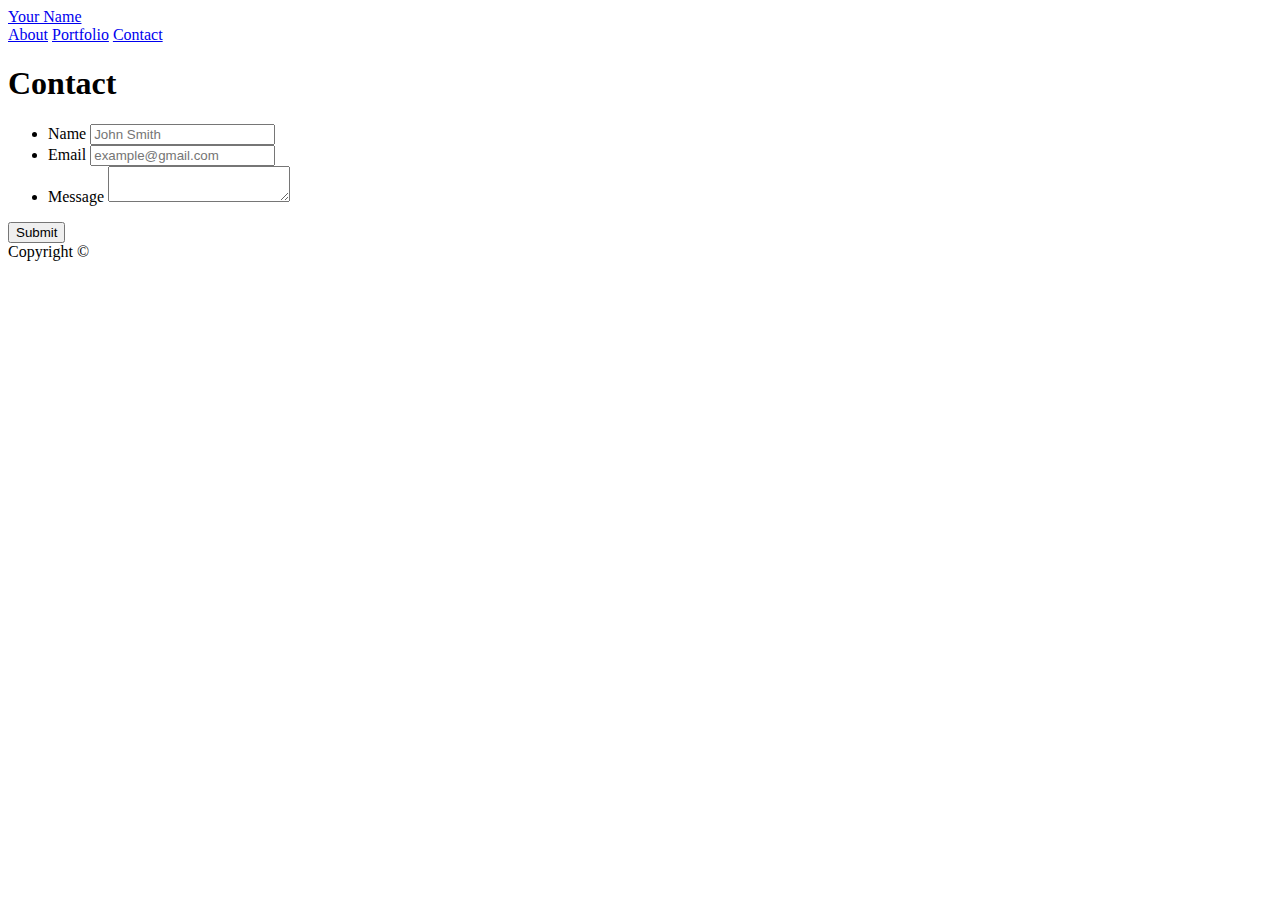
==== contact.html @ 90b2cb70 "pushing folder changes" ====
<!doctype html>
<html lang="en-us">

<head>
  <meta charset="UTF-8">
  <title>Contact | Your Name</title>
  <link rel="stylesheet" type="text/css" href="assets/css/style.css">
</head>

<body>

  <header id="masthead">
    <div class="container">
      <a href="index.html" id="logo">Your Name</a>
      <nav>
        <a href="index.html">About</a>
        <a href="portfolio.html">Portfolio</a>
        <a href="contact.html">Contact</a>
      </nav>
    </div>
  </header>

  <div id="main-container" class="container">
    <section class="main-section">
      <h1>Contact</h1>

      <form id="contact-form">
        <ul>
          <li>
            <label for="name">Name</label>
            <input type="text" id="name" name="name" placeholder="John Smith" required="required">
          </li>
          <li>
            <label for="email">Email</label>
            <input type="email" id="email" name="email" placeholder="example@gmail.com" required="required">
          </li>
          <li>
            <label for="message">Message</label>
            <textarea id="message" name="message" required="required"></textarea>
          </li>
        </ul>
        <input type="submit">
      </form>

    </section>

  </div>

  <footer>
    <div class="container">
      Copyright &copy; 
    </div>
  </footer>
</body>

</html>
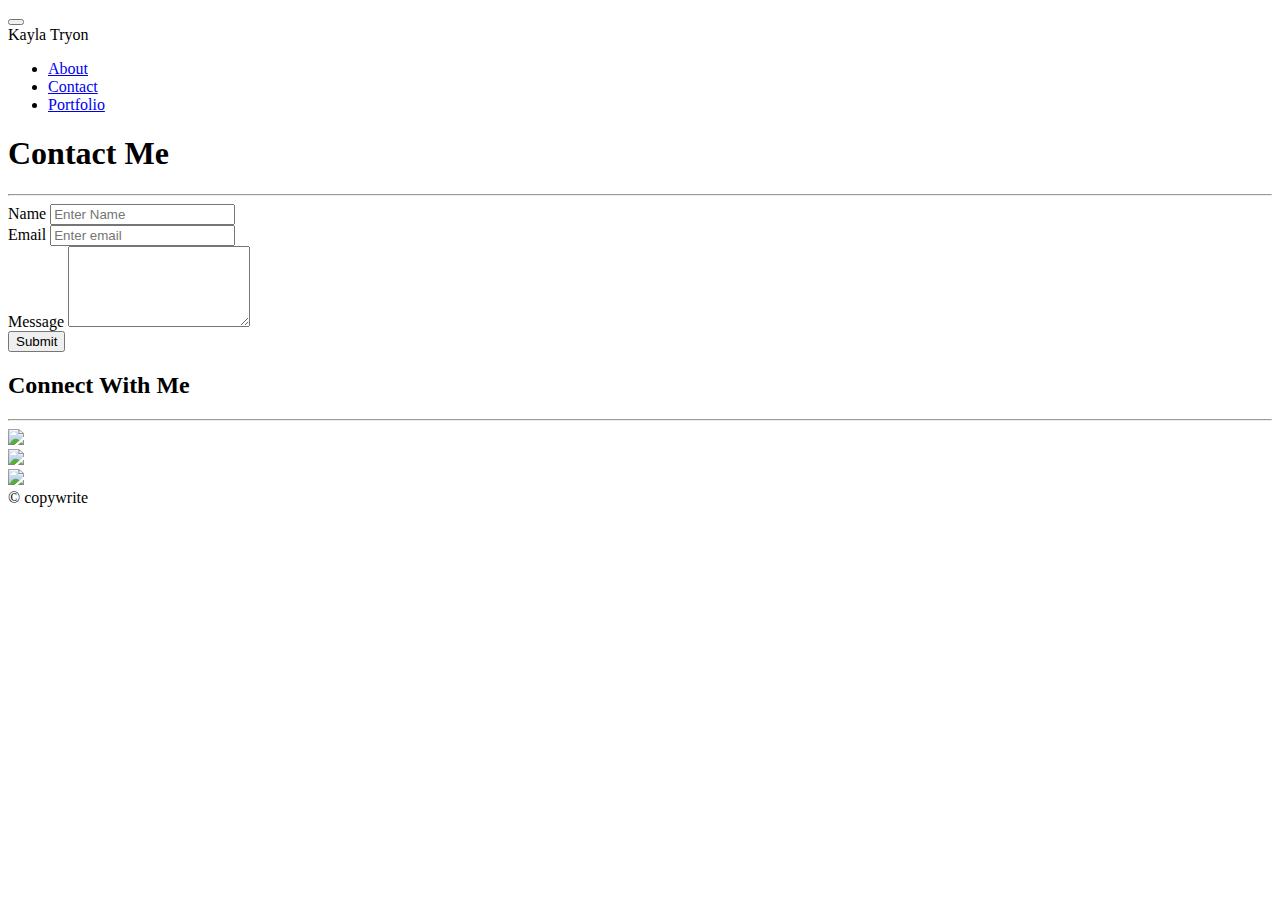
==== commit dfa3d4dc: "new images added and changes made to portfolio cards and contact page" ====
--- a/contact.html
+++ b/contact.html
@@ -1,57 +1,107 @@
+<!DOCTYPE html>
+<!-- saved from url=(0054)https://v4-alpha.getbootstrap.com/examples/navbar-top/ -->
+<html lang="en"><head><meta http-equiv="Content-Type" content="text/html; charset=UTF-8">
+    
+    <meta name="viewport" content="width=device-width, initial-scale=1, shrink-to-fit=no">
+    <meta name="description" content="">
+    <meta name="author" content="">
 
-<!doctype html>
-<html lang="en-us">
+    <title>Kayla Tryon</title>
 
-<head>
-  <meta charset="UTF-8">
-  <title>Contact | Your Name</title>
-  <link rel="stylesheet" type="text/css" href="assets/css/style.css">
-</head>
+    <!-- Bootstrap core CSS -->
+    <link rel="stylesheet" href="https://maxcdn.bootstrapcdn.com/bootstrap/4.0.0-alpha.6/css/bootstrap.min.css" integrity="sha384-rwoIResjU2yc3z8GV/NPeZWAv56rSmLldC3R/AZzGRnGxQQKnKkoFVhFQhNUwEyJ" crossorigin="anonymous">
+    <!-- Custom styles for this template 
+    <link href="./Top navbar example for Bootstrap_files/navbar-top.css" rel="stylesheet">-->
 
-<body>
+    <link rel="stylesheet" href="./assets/css/styles.css">
+    <link href="https://fonts.googleapis.com/css?family=Spinnaker" rel="stylesheet">
+  </head>
 
-  <header id="masthead">
-    <div class="container">
-      <a href="index.html" id="logo">Your Name</a>
-      <nav>
-        <a href="index.html">About</a>
-        <a href="portfolio.html">Portfolio</a>
-        <a href="contact.html">Contact</a>
-      </nav>
+  <body>
+
+
+<nav class="navbar navbar-toggleable-md navbar-light bg-faded">
+  <button class="navbar-toggler navbar-toggler-right" type="button" data-toggle="collapse" data-target="#navbarSupportedContent" aria-controls="navbarSupportedContent" aria-expanded="false" aria-label="Toggle navigation">
+    <span class="navbar-toggler-icon"></span>
+  </button>
+  <div class="header-name col-sm-8 col-md-7">
+  <a class="navbar-brand">Kayla Tryon</a>
+  </div>
+  <div class="collapse navbar-collapse col-md-4 links-right" id="navbarSupportedContent">
+  <!--  <div class="my-2 my-lg-0 justify-content-end ml-auto ">-->
+    <ul class="navbar-nav">
+      <li class="nav-item active">
+        <a class="nav-link" href="index.html">About</a>
+      </li>
+      <li class="nav-item">
+        <a class="nav-link" href="#">Contact</a>
+      </li>
+      <li class="nav-item">
+        <a class="nav-link" href="portfolio.html">Portfolio</a>
+      </li>
+    </ul>
+    </div>  
+  </div>
+</nav>
+
+
+<div class="container main-content">
+  <!-- Row 1-->
+  <div class="row">
+    <div class="col-lg-8">
+      <div class="about">
+        <h1>Contact Me</h1>
+        <hr class="hr-main">
+          <form action="/contact.html" netlify>
+          <div class="form-group">
+            <label for="exampleInputEmail1">Name</label>
+            <input type="text" class="form-control" placeholder="Enter Name">
+          </div>
+          <div class="form-group">
+            <label for="exampleInputEmail1">Email</label>
+            <input type="email" class="form-control" placeholder="Enter email">
+          </div>
+          <div class="form-group">
+            <label for="exampleTextarea">Message</label>
+            <textarea class="form-control" rows="5"></textarea>
+           </div>
+           <button type="submit" class="btn btn-primary">Submit</button>
+      </form>
+      </div>
     </div>
-  </header>
+    <div class="col-lg-4">
+      <div class="connect">
+        <h2>Connect With Me</h2>
+        <hr class="hr-connect">
+        <div class="row">
+        <div class="col-sm-4">
+        <a href="http://github.com/csalvo" target="_blank"><img class="github" src="assets/images/github.png"></a>
+        </div>
+        <div class="col-sm-4">
+          <img class="linkedin" src="assets/images/linkedin.png">
+        </div>
+        <div class="col-sm-4">
+        <a href="http://stackoverflow.com/users/8139769/cristina-salvo" target="_blank"><img class="stackoverflow" src="assets/images/stackoverflow.png"></a>
+        </div>
+      </div>
+      </div>
+    </div>
+  </div>
+</div>
 
-  <div id="main-container" class="container">
-    <section class="main-section">
-      <h1>Contact</h1>
+    <footer class="footer">
+      <div class="container">
+        <span>&copy; copywrite</span>
+      </div>
+    </footer>
 
-      <form id="contact-form">
-        <ul>
-          <li>
-            <label for="name">Name</label>
-            <input type="text" id="name" name="name" placeholder="John Smith" required="required">
-          </li>
-          <li>
-            <label for="email">Email</label>
-            <input type="email" id="email" name="email" placeholder="example@gmail.com" required="required">
-          </li>
-          <li>
-            <label for="message">Message</label>
-            <textarea id="message" name="message" required="required"></textarea>
-          </li>
-        </ul>
-        <input type="submit">
-      </form>
 
-    </section>
-
-  </div>
-
-  <footer>
-    <div class="container">
-      Copyright &copy; 
-    </div>
-  </footer>
+    <!-- Bootstrap core JavaScript
+    ================================================== -->
+    <script src="https://code.jquery.com/jquery-3.2.1.js" integrity="sha256-DZAnKJ/6XZ9si04Hgrsxu/8s717jcIzLy3oi35EouyE="
+    crossorigin="anonymous"></script>
+    <script>window.jQuery || document.write('<script src="./Bootstrap_files/jquery.min.js"><\/script>')</script>
+    <script src="Bootstrap_files/tether.min.js" integrity="sha384-DztdAPBWPRXSA/3eYEEUWrWCy7G5KFbe8fFjk5JAIxUYHKkDx6Qin1DkWx51bBrb" crossorigin="anonymous"></script>
+    <script src="Bootstrap_files/bootstrap.min.js"></script>
 </body>
-
 </html>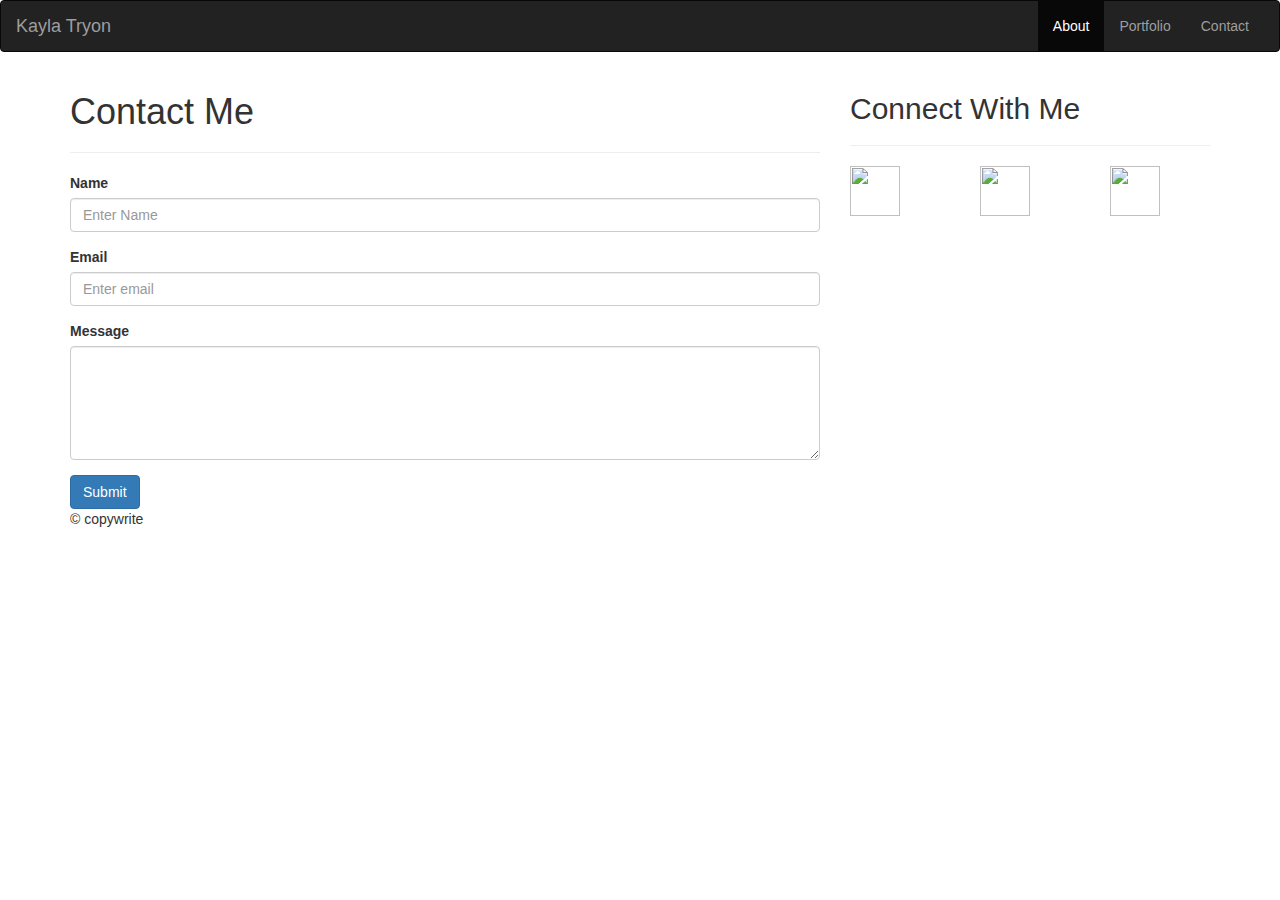
==== commit 86ee51ee: "change to nav bar and row layouts on all html files" ====
--- a/contact.html
+++ b/contact.html
@@ -1,48 +1,40 @@
 <!DOCTYPE html>
-<!-- saved from url=(0054)https://v4-alpha.getbootstrap.com/examples/navbar-top/ -->
-<html lang="en"><head><meta http-equiv="Content-Type" content="text/html; charset=UTF-8">
+<head>
+    <title>Kayla Tryon</title>
+    <meta charset="utf-8">
+    <meta name="viewport" content="width=device-width, initial-scale=1">
+
+    <link rel="stylesheet" href="assets/css/reset.css">
+    <link rel="stylesheet" href="https://maxcdn.bootstrapcdn.com/bootstrap/3.3.7/css/bootstrap.min.css">
+    <link rel="stylesheet" href="assets/css/style.css">
     
-    <meta name="viewport" content="width=device-width, initial-scale=1, shrink-to-fit=no">
-    <meta name="description" content="">
-    <meta name="author" content="">
+    <script src="https://ajax.googleapis.com/ajax/libs/jquery/3.1.1/jquery.min.js"></script>
+    <script src="https://maxcdn.bootstrapcdn.com/bootstrap/3.3.7/js/bootstrap.min.js"></script>
 
-    <title>Kayla Tryon</title>
-
-    <!-- Bootstrap core CSS -->
-    <link rel="stylesheet" href="https://maxcdn.bootstrapcdn.com/bootstrap/4.0.0-alpha.6/css/bootstrap.min.css" integrity="sha384-rwoIResjU2yc3z8GV/NPeZWAv56rSmLldC3R/AZzGRnGxQQKnKkoFVhFQhNUwEyJ" crossorigin="anonymous">
-    <!-- Custom styles for this template 
-    <link href="./Top navbar example for Bootstrap_files/navbar-top.css" rel="stylesheet">-->
-
-    <link rel="stylesheet" href="./assets/css/styles.css">
-    <link href="https://fonts.googleapis.com/css?family=Spinnaker" rel="stylesheet">
-  </head>
+    </head>
 
   <body>
 
 
-<nav class="navbar navbar-toggleable-md navbar-light bg-faded">
-  <button class="navbar-toggler navbar-toggler-right" type="button" data-toggle="collapse" data-target="#navbarSupportedContent" aria-controls="navbarSupportedContent" aria-expanded="false" aria-label="Toggle navigation">
-    <span class="navbar-toggler-icon"></span>
-  </button>
-  <div class="header-name col-sm-8 col-md-7">
-  <a class="navbar-brand">Kayla Tryon</a>
-  </div>
-  <div class="collapse navbar-collapse col-md-4 links-right" id="navbarSupportedContent">
-  <!--  <div class="my-2 my-lg-0 justify-content-end ml-auto ">-->
-    <ul class="navbar-nav">
-      <li class="nav-item active">
-        <a class="nav-link" href="index.html">About</a>
-      </li>
-      <li class="nav-item">
-        <a class="nav-link" href="#">Contact</a>
-      </li>
-      <li class="nav-item">
-        <a class="nav-link" href="portfolio.html">Portfolio</a>
-      </li>
-    </ul>
-    </div>  
-  </div>
-</nav>
+        <nav class="navbar navbar-inverse bg-white">
+                <div class="container-fluid">
+                  <div class="navbar-header">
+                    <button type="button" class="navbar-toggle" data-toggle="collapse" data-target="#myNavbar">
+                    <span class="icon-bar"></span>
+                    <span class="icon-bar"></span>
+                    <span class="icon-bar"></span>                        
+                  </button>
+                    <a class="navbar-brand" href="index.html">Kayla Tryon</a>
+                  </div>
+                  <div class="collapse navbar-collapse" id="myNavbar">
+                    <ul class="nav navbar-nav navbar-right">
+                      <li class="active"><a href="index.html">About</a></li>
+                      <li><a href="portfolio.html">Portfolio</a></li>
+                      <li><a href="contact.html">Contact</a></li>
+                    </ul>
+                  </div>
+                </div>
+              </nav>
 
 
 <div class="container main-content">
@@ -70,22 +62,22 @@
       </div>
     </div>
     <div class="col-lg-4">
-      <div class="connect">
-        <h2>Connect With Me</h2>
-        <hr class="hr-connect">
-        <div class="row">
-        <div class="col-sm-4">
-        <a href="http://github.com/csalvo" target="_blank"><img class="github" src="assets/images/github.png"></a>
-        </div>
-        <div class="col-sm-4">
-          <img class="linkedin" src="assets/images/linkedin.png">
-        </div>
-        <div class="col-sm-4">
-        <a href="http://stackoverflow.com/users/8139769/cristina-salvo" target="_blank"><img class="stackoverflow" src="assets/images/stackoverflow.png"></a>
-        </div>
-      </div>
-      </div>
-    </div>
+            <div class="connect">
+              <h2>Connect With Me</h2>
+              <hr class="hr-connect">
+              <div class="row">
+              <div class="col-sm-4">
+              <a href="https://github.com/ApexPanda" target="_blank"><img class="github" height="50px" width ="50px" src="assets/images/Github.png"></a>
+              </div>
+              <div class="col-sm-4">
+              <a href="https://www.linkedin.com/in/kayla-tryon-283a18155/a" target="_blank"><img class="linkedin" height="50px" width ="50px" src="assets/images/linkedin.png">
+              </div>
+              <div class="col-sm-4">
+              <a href="https://stackexchange.com/users/15210997/kayla-tryon" target="_blank"><img class="stackoverflow" height="50px" width ="50px" src="assets/images/stackoverflow.png"></a>
+              </div>
+            </div>
+            </div>
+          </div>
   </div>
 </div>
 
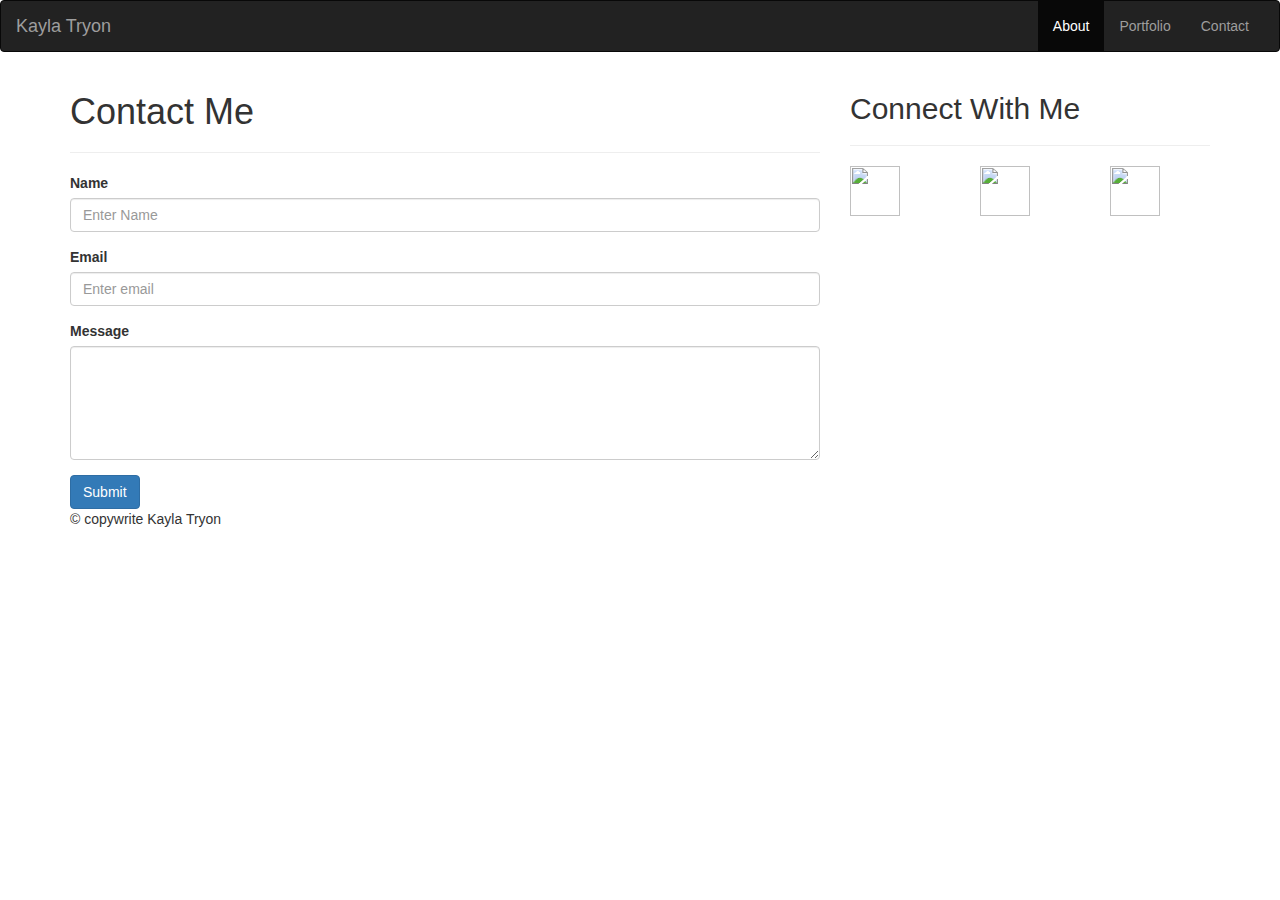
==== commit 4e172e8f: "Changes to portfolio layout and styling" ====
--- a/contact.html
+++ b/contact.html
@@ -83,7 +83,7 @@
 
     <footer class="footer">
       <div class="container">
-        <span>&copy; copywrite</span>
+        <span>&copy; copywrite Kayla Tryon</span>
       </div>
     </footer>
 
